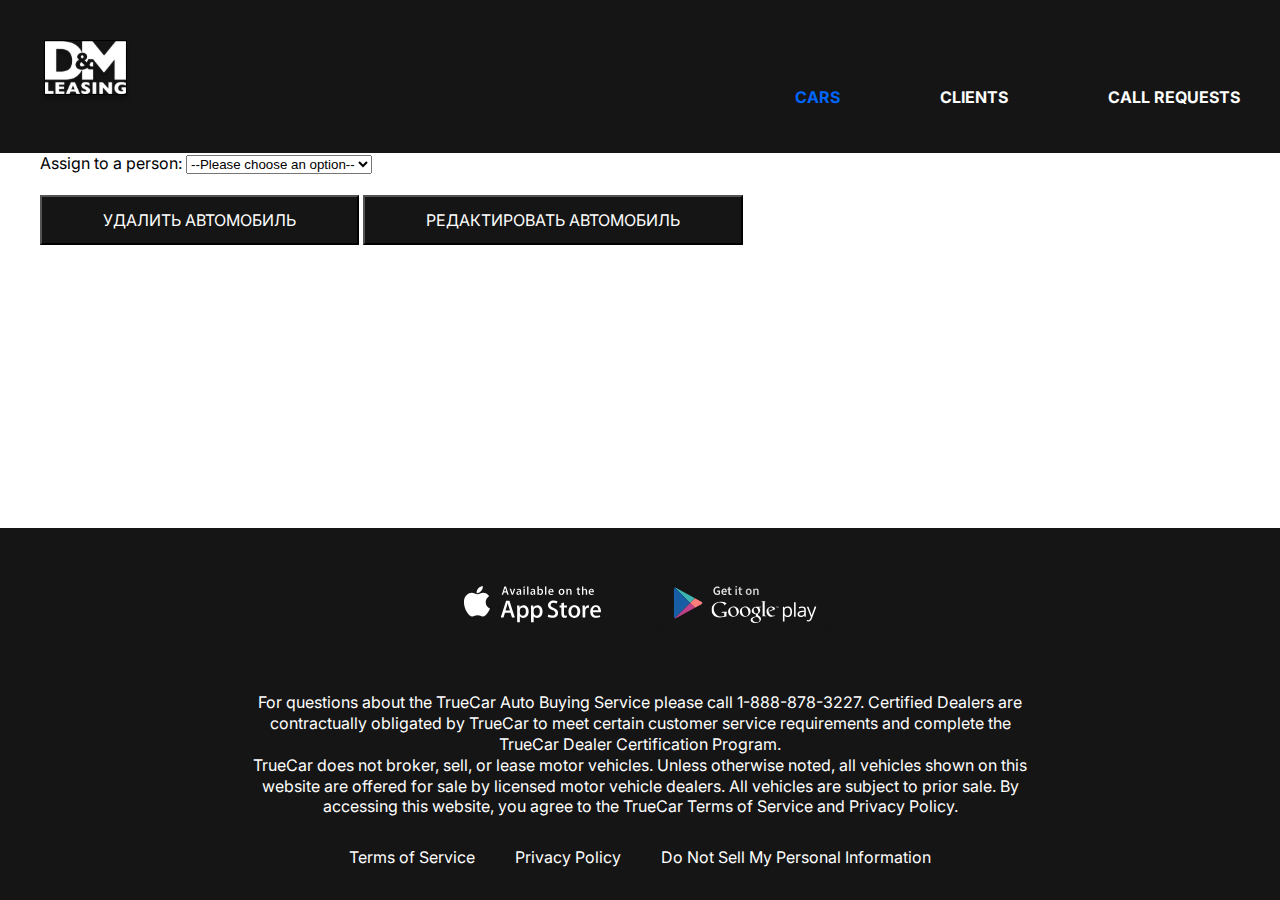
==== admin-cardCar.html @ bde4bcda "frontend draft" ====
<!DOCTYPE html>
<html lang="en">
<head>
    <meta charset="UTF-8">
    <meta http-equiv="X-UA-Compatible" content="IE=edge">
    <meta name="viewport" content="width=device-width, initial-scale=1.0">
    <title>Document</title>
    <link rel="preconnect" href="https://fonts.googleapis.com">
    <link rel="preconnect" href="https://fonts.gstatic.com" crossorigin>
    <link href="https://fonts.googleapis.com/css2?family=Inter:wght@400;700&display=swap" rel="stylesheet">
    <link rel="stylesheet" href="css/style.css">
</head>
<body>
    
    <div class="wrapper">
        <header class="header">
            <div class="container">
            <div class="header__inner">
                <a class="logo" href="index.html">
                    <img class="logo__img" src="images/logo.svg" alt="">
                </a>
                <nav class="menu">
                    <ul class="menu__list-admin">
                        <li class="menu__list-item"><a href="#" class="menu__list-link menu__list-link--active">CARS</a></li>
                        <li class="menu__list-item"><a href="admin-clients.html" class="menu__list-link">CLIENTS</a></li>
                        <li class="menu__list-item"><a href="call-requests.html" class="menu__list-link">CALL REQUESTS</a></li>
                    </ul>
                </nav>
            </div>
            </div>
        </header>
        <main class="main">
            <section class="admin__card">
                <div class="container">
                    <div class="admin__card-cars" id="card_cars">  
                       
                    </div>
                    <div>
                        <label for="pet-select">Assign to a person:</label>

                        <select name="pets" id="pet-select">
                          <option value="">--Please choose an option--</option>
                          <option value="0">Освободить автомобиль</option>
                        </select>
                        
                    </div>
                    <br/>
                   
                    <input id="form__btn-deleteCar" type="submit" class="form__btn" value="Удалить автомобиль"/>
                    <input id="form__btn-editCar" type="submit" class="form__btn" value="Редактировать автомобиль"/>
                    
                </div>
            </section>
                
        </main>
        <footer class="footer">
            <div class="container">
                <ul class="app">
                    <li class="app__item">
                        <a href="#" class="app__item-link">
                            <img class="app__item-img" src="images/appstore.svg" alt="">
                        </a>
                    </li>
                    <li class="app__item">
                        <a href="#" class="app__item-link">
                            <img class="app__item-img" src="images/googleplay.svg" alt="">
                        </a>
                    </li>
                </ul>
                <div class="footer__copy">
                    <p class="footer__copy-text">
                        For questions about the TrueCar Auto Buying Service please call 1-888-878-3227.
Certified Dealers are contractually obligated by TrueCar to meet certain customer service requirements and complete the TrueCar Dealer Certification Program.
                    </p>

                    <p class="footer__copy-text">
TrueCar does not broker, sell, or lease motor vehicles. Unless otherwise noted, all vehicles shown on this website are offered for sale by licensed motor vehicle dealers. 
All vehicles are subject to prior sale. By accessing this website, you agree to the TrueCar Terms of Service and Privacy Policy.
                    </p>
                </div>
                <nav class="copy__nav">
                    <ul class="copy__nav-list">
                        <li class="copy__nav-item"><a href="#" class="copy__nav-link">Terms of Service</a></li>
                        <li class="copy__nav-item"><a href="#" class="copy__nav-link">Privacy Policy</a></li>
                        <li class="copy__nav-item"><a href="#" class="copy__nav-link">Do Not Sell My Personal Information</a></li>
                    </ul>
                </nav>
            </div>
        </footer>
    </div>
    <!-- <script src="js/server.js"></script> -->
    <script src="js/main.js"></script>
    <script src="js/admin-cardCar.js"></script>
    
</body>
</html>
---- css/style.css ----
html{
    box-sizing: border-box;
}

*, *::after, *::before{
    box-sizing: inherit;
    margin: 0;
    padding: 0;
}

html, 
body{
    height: 100%;
}

ul{
    list-style-type: none;
}

a{
    text-decoration: none;
    color: inherit;
}

.section-title{
    margin-bottom: 50px;
    font-size: 48px;
    font-weight: 700;
    text-align: center;
}

.wrapper{
    min-height: 100%;
    display: flex;
    flex-direction: column;
}

.container{
    max-width: 1220px;
    margin: 0 auto;
    padding: 0 10px;
}

body{
    font-family: 'Inter', sans-serif;
    font-size: 16px;
    font-weight: 400;
    line-height: 1.3;
}

.header{
    background-color: #151515;
}

.header-main{
    background-color: transparent; 
    position: absolute;
    z-index: 10;
    left: 0;
    right: 0;
}

.header__inner{
    padding-top: 40px;
    padding-bottom : 45px;
    display: flex;
    justify-content: space-between;
    align-items: flex-end;
}

.menu__list{
    display: flex;
    gap: 35px;
}

.menu__list-admin{
    display: flex;
    gap: 100px;
}

.menu__list-link{
    color:#fff;
    text-transform: uppercase;
    font-weight: 700;
}

.menu__list-link--active{
    color: #0066FF
}

.footer{
    background-color: #151515;
    padding: 50px 0 32px;
    color: #fff;
}

.footer__menu{
    display: flex;
    justify-content: space-around;
    margin-bottom: 50px;
}

.footer__menu-list{
    max-width: 250px;
}

.footer__menu-title{
    font-size: 24px;
    font-weight: 700;
    padding-bottom: 20px;
}

.footer__menu-item + .footer__menu-item{
    padding-top: 20px;
}

.app{
    display: flex;
    justify-content: center;
    gap: 40px;
    margin-bottom: 52px;
}

.footer__copy{
    max-width: 800px;
    margin: 0 auto 30px;
    text-align: center;
}

.copy__nav-list{
    display: flex;
    justify-content: center;
    gap: 40px;
}

.main{
    flex-grow: 1;
}

.top{
    color: #fff;
    text-align: center;
    padding-top: 250px;
    padding-bottom: 50px;
    position: absolute;
    z-index: 5;
    left: 0;
    right: 0;
}

.title{
    padding-bottom: 40px;
    font-size: 96px;
    font-weight: 700;
}

.top__link{
    background-color: #151515;
    padding: 23px;
    max-width: 430px;
    width: 100%;
    display: inline-block;
    text-transform: uppercase;
    font-size: 36px;
    font-weight: 700;
}

.swiper::after{
    content: '';
    background: rgba(21, 21, 21, .3);
    position: absolute;
    z-index: 5;
    left: 0;
    right: 0;
    bottom: 0;
    top: 0;


}
  

.swiper-slide{
    background-repeat: no-repeat;
    background-size: cover;
    background-position: center;
    height: 100vh;
}


.swiper-pagination-bullet{
    width: 120px;
    height: 3px;
    background-color: #151515;
    border-radius: 0;
    opacity: 1;
    margin: 0 15px !important;
}

 
.swiper-pagination-bullets.swiper-pagination-horizontal 
{
    bottom: 50px;
}

.swiper-pagination-bullet-active{
    height: 6px;
    background-color: #fff;
}

.why-lease{
    padding: 150px 0;
}

.why-lease__list{
    display: grid;
    grid-template-columns: repeat(4, 1fr);
    gap: 40px; 
    text-align: center;
}

.why-lease__item-img{
    margin-bottom: 30px;
}

.why-lease__item-title{
    margin-bottom: 30px;
    font-size: 24px;
    font-weight: 700;
}

.why-lease__item{
    text-align: left;    
}

.how-does{
    padding-bottom: 150px;
}

.how-does__inner{
    max-width: 600px;
    margin: 0 auto;
}

.how__does-title{
    font-size: 24px;
    font-weight: 700;
    padding-top: 50px;
}

.how__does-list{
    padding: 50px 0 70px;
    counter-reset: myCounter;
}

.how__does-item{
    list-style-type: none;
    width: 270px;
    position:relative;
    margin-left: auto;
    padding-left: 240px;
    box-sizing: content-box;
    padding: 19px 0 19px 240px;
    min-height: 63px;
}

.how__does-item + .how__does-item{
    margin-top: 40px;
}

.how__does-item::before{
    counter-increment: myCounter;
    content: counter(myCounter);
    display: flex;
    justify-content: center;
    align-items: center;
    font-size: 48px;
    font-weight: 700;
    background-color:#0066FF;
    width: 100px;
    height: 100px;
    border-radius: 50%;
    color:#fff;
    position: absolute;
    left:0;
    top:0;
}

.video{
    padding-bottom: 150px;
}

.video__title{
    margin-bottom: 20px;
}

.video__text{
    font-size: 24px;
    font-weight: 700;
    margin-bottom: 50px;
    text-align: center;
}

.video__content{
    margin: 0 auto;
    display: block;
}

.important{
    padding-bottom: 150px;
}

.important__title{
    margin-bottom: 20px;
}

.important__text{
    max-width: 580px;
    margin: 0 auto 50px;
}

.important__list{
    display: grid;
    grid-template-columns: repeat(4, 1fr);
}

.important__item-img{
    margin-bottom: 20px;
}

.important__item-text{
    max-width: 270px;
}

.contacts{
    padding: 100px 0 150px;
}

.contacts__title{
    margin-bottom: 20px;
}

.contacts__text{
    text-align: center;
    font-weight: 700;
    font-size: 24px;
    margin-bottom: 50px;
    padding: 0 100px;
}

form{
    max-width: 580px;
    margin: 0 auto;
    display: flex;
    justify-content: space-between;
    flex-wrap: wrap;
}

.form__input{
    width: 270px;
    padding: 18px 20px;
    display: inline-block;
    border: 1px solid #0066FF;
    margin-bottom: 50px;
    font-family: 'Inter', sans-serif;
    font-size: 16px;
    font-weight: 400;
    line-height: 1.3;
    color: #000;
}

.form__input::placeholder,
.form__textarea::placeholder{
    font-family: 'Inter', sans-serif;
    font-size: 16px;
    font-weight: 400;
    line-height: 1.3;
    color: #000;
    opacity: 0.5;
}

.form__textarea{
    width: 100%;
    resize: none;
    padding: 28px 20px;
    height: 290px;
    border: 1px solid #0066FF;
    font-family: 'Inter', sans-serif;
    font-size: 16px;
    font-weight: 400;
    line-height: 1.3;
    color: #000;
    margin-bottom: 50px;
}

.form__btn{
    text-transform: uppercase;
    color: #fff;
    background-color: #151515;
    font-family: 'Inter', sans-serif;
    font-size: 16px;
    font-weight: 400;
    padding: 13px 61px;
    margin: 0 auto;
    margin-bottom: 50px;
}

.blog{
    padding-bottom: 150px;
}

.blog__items{
    display: grid;
    grid-template-columns: repeat(2, 1fr);
    gap: 40px;
    margin-bottom: 70px;
}

.blog__item{
    display: flex;
    justify-content: space-between;
    flex-wrap: wrap;
}

.blog__item-img{
    margin-bottom: 30px;
    width: 100%;
}

.blog__item-title{
    flex-basis: 446px;
    font-size: 24px;
    font-weight: 700;
}

.blog__item-link{
    color:#fff;
    background-color: #0066FF;
    padding: 4px 20px;
}

.showmore-link{
    text-transform: uppercase;
    background-color: #151515;
    color: #fff;
    padding: 13px;
    width: 225px;
    margin: 0 auto;
    text-align: center;
    display: block;
}

.choose{
    padding: 100px 0 150px;
}

.tabs{
    margin-bottom: 70px;
}

.tabs__btn{
    padding: 0 150px;
    display: flex;
    justify-content: space-between;
    gap: 80px;
    padding-bottom: 100px;
}

.tabs__btn-admin{
    padding: 0 150px;
    display: flex;
    justify-content: center;
    gap: 100px;
    padding-bottom: 100px;
}

.tabs__btn-item{
    font-size: 24px;
    font-weight: 700;
    cursor: pointer;
    border: none;
    background-color: transparent;
    padding: 0;
}

.tabs__btn-item--active{
    color: #0066FF;
}


.tabs__content-item{
    display: none;
    grid-template-columns: repeat(4, 1fr);
    gap: 100px 40px;
}

.tabs__content-item.tabs__content-item--active{
    display: grid;
}

.card{
    text-align: center;
    height: 375px;
}

.card__content{
   
    
    border: 1px solid #0066FF;
    border-top: 0;
}

.card__img{
    padding: 0%;
    display: block;
    max-width: 270px;
    width: 100%;
    max-height: 170px;
    height: 100%;
    box-sizing: content-box;
}

.card__title{
    display: flex;
    padding: 15px 0px;
    height: 102px;
    align-items: center;
    justify-content: center;
    font-size: 24px;
    font-weight: 700;
    max-width: 250px;
}

.card__text{
    margin-bottom: 20px;
}

.card__price{
    margin-bottom: 20px;
    font-size: 24px;
    font-weight: 700;
}

.card__link{
    display: block;
    color: #0066FF;
    border: 1px solid #0066FF;
    border-top: 0;
}

.card-cost{
    color: #0066FF;
}

.file__newCar-admin{
    margin-bottom: 30px;
    font-size: 20px;
}

.card__text-admin{
    font-size: 20px;
    font-weight: 500;
}

.card__img-admin{
    margin-top: 50px;
    margin-bottom: 20px;
    display: block;
    max-width: 500px;
}


.form__btn-deleteCar{
    margin-bottom: 50px;
}

.form__btn-editCar{
    margin-bottom: 50px;
}
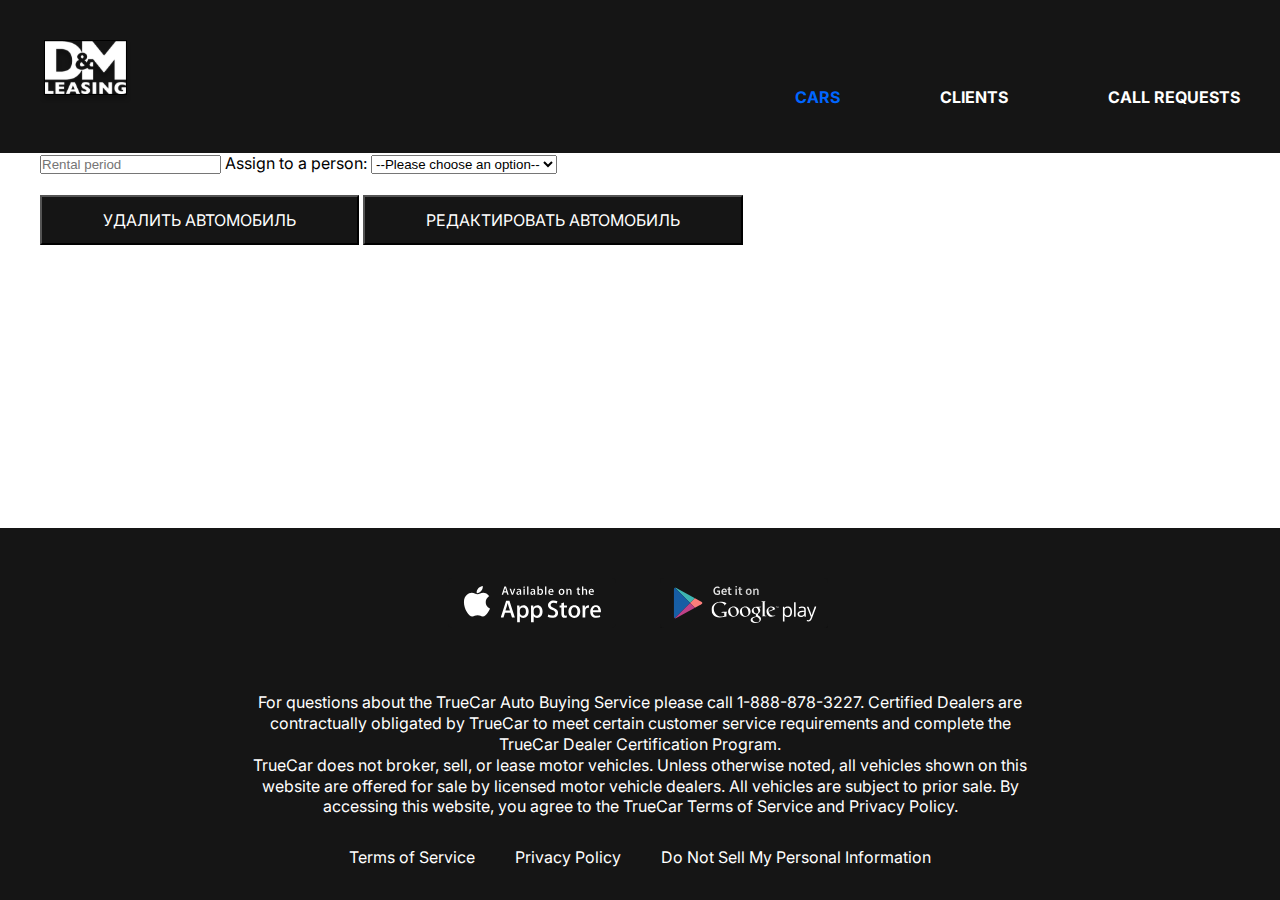
==== commit d9677f8f: "extra pages removed" ====
--- a/admin-cardCar.html
+++ b/admin-cardCar.html
@@ -36,6 +36,8 @@
                        
                     </div>
                     <div>
+                        <input id="idFormRentalPeriod" type="text" class="form__period" name="rentPeriod" value="" placeholder="Rental period"/>
+
                         <label for="pet-select">Assign to a person:</label>
 
                         <select name="pets" id="pet-select">
--- a/css/style.css
+++ b/css/style.css
@@ -524,7 +524,7 @@
     padding: 15px 0px;
     height: 102px;
     align-items: center;
-    justify-content: center;
+    justify-content: left;
     font-size: 24px;
     font-weight: 700;
     max-width: 250px;
@@ -577,3 +577,4 @@
     margin-bottom: 50px;
 }
 
+
